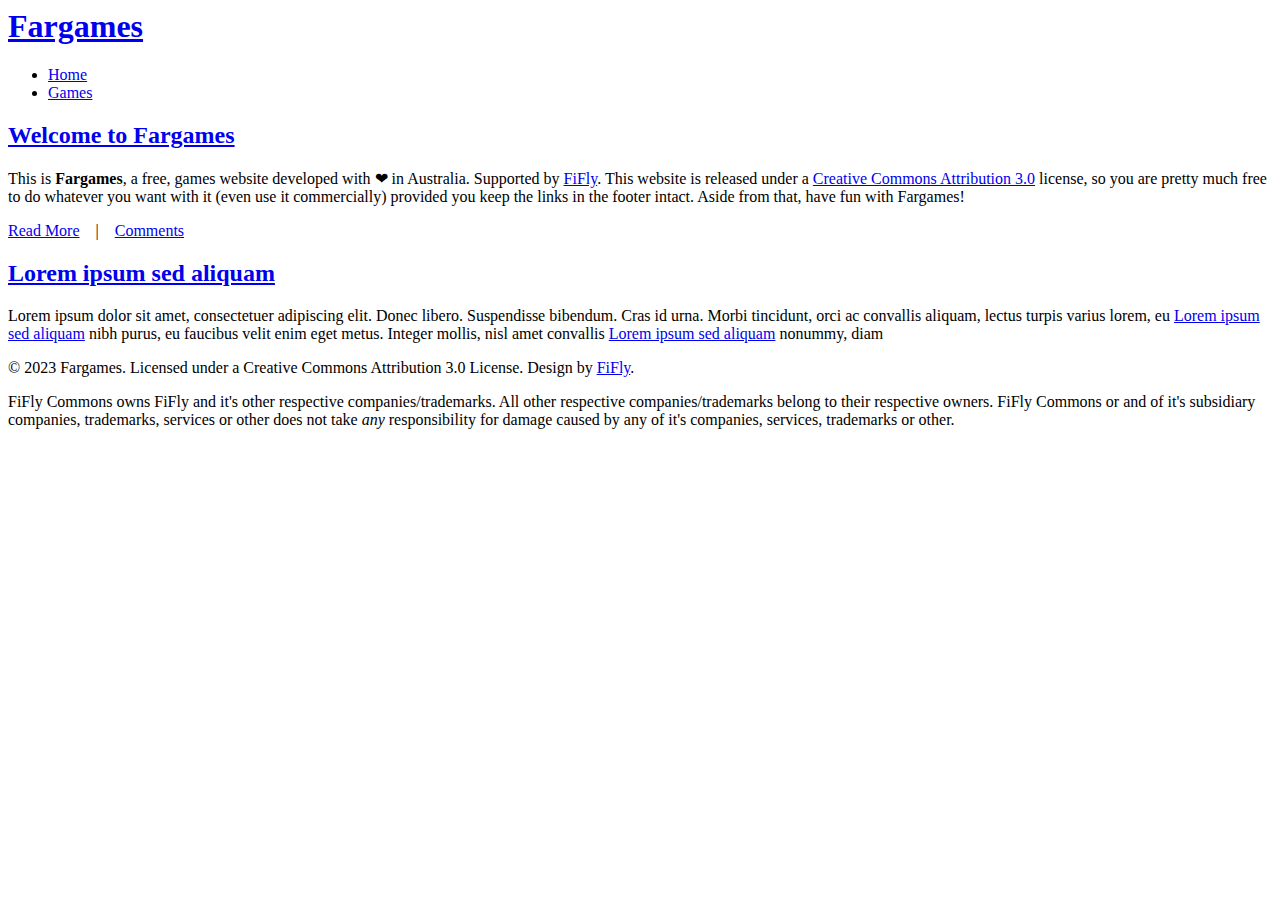
==== index.html @ 3d71e47c "update" ====
<!-- Design a modern games website -->
<html>
<head>
    <title>Fargames</title>
    <link rel="stylesheet" type="text/css" href="css/style.css">
</head>
<body>
    <div id="wrapper">
        <div id="header">
            <div id="logo">
                <h1><a href="#">Fargames</a></h1>
            </div>
            <div id="menu">
                <ul>
                    <li><a href="index.html">Home</a></li>
                    <li><a href="./games">Games</a></li>              
                </ul>
            </div>
        </div>
        <div id="page">
            <div id="content">
                <div class="post">
                    <h2 class="title"><a href="#">Welcome to Fargames</a></h2>
                    <div class="entry">
                        <p>This is <strong>Fargames</strong>, a free, games website developed with &#10084; in Australia. Supported by <a href="https://www.fifly.org">FiFly</a>. This website is released under a <a href="http://creativecommons.org/licenses/by/3.0/">Creative Commons Attribution 3.0</a> license, so you are pretty much free to do whatever you want with it (even use it commercially) provided you keep the links in the footer intact. Aside from that, have fun with Fargames!</p>
                        <p class="links"><a href="#">Read More</a>&nbsp;&nbsp;&nbsp;&nbsp;|&nbsp;&nbsp;&nbsp;&nbsp;<a href="#">Comments</a></p>
                    </div>
                </div>
                <div class="post">
                    <h2 class="title"><a href="#">Lorem ipsum sed aliquam</a></h2>
                    <div class="entry">
                        <p>Lorem ipsum dolor sit amet, consectetuer adipiscing elit. Donec libero. Suspendisse bibendum. Cras id urna. Morbi tincidunt, orci ac convallis aliquam, lectus turpis varius lorem, eu <a href="#">Lorem ipsum sed aliquam</a> nibh purus, eu faucibus velit enim eget metus. Integer mollis, nisl amet convallis <a href="#">Lorem ipsum sed aliquam</a> nonummy, diam </p>
                    </div>
                </div>
            </div>
            <div id="footer">
                <footer>
                    <p>&copy; 2023 Fargames. Licensed under a Creative Commons Attribution 3.0 License. Design by <a href="https://www.fifly.org">FiFly</a>. </p>
                    <fifly-commons-info>
                        <div>
                            <p>FiFly Commons owns FiFly and it's other respective companies/trademarks. All other respective companies/trademarks belong to their respective owners. FiFly Commons or and of it's subsidiary companies, trademarks, services or other does not take <i>any</i> responsibility for damage caused by any of it's companies, services, trademarks or other.</p>
                        </div>
                    </fifly-commons-info>
                </footer>
            </div>
        </div>
    </div>
</body>
</html>
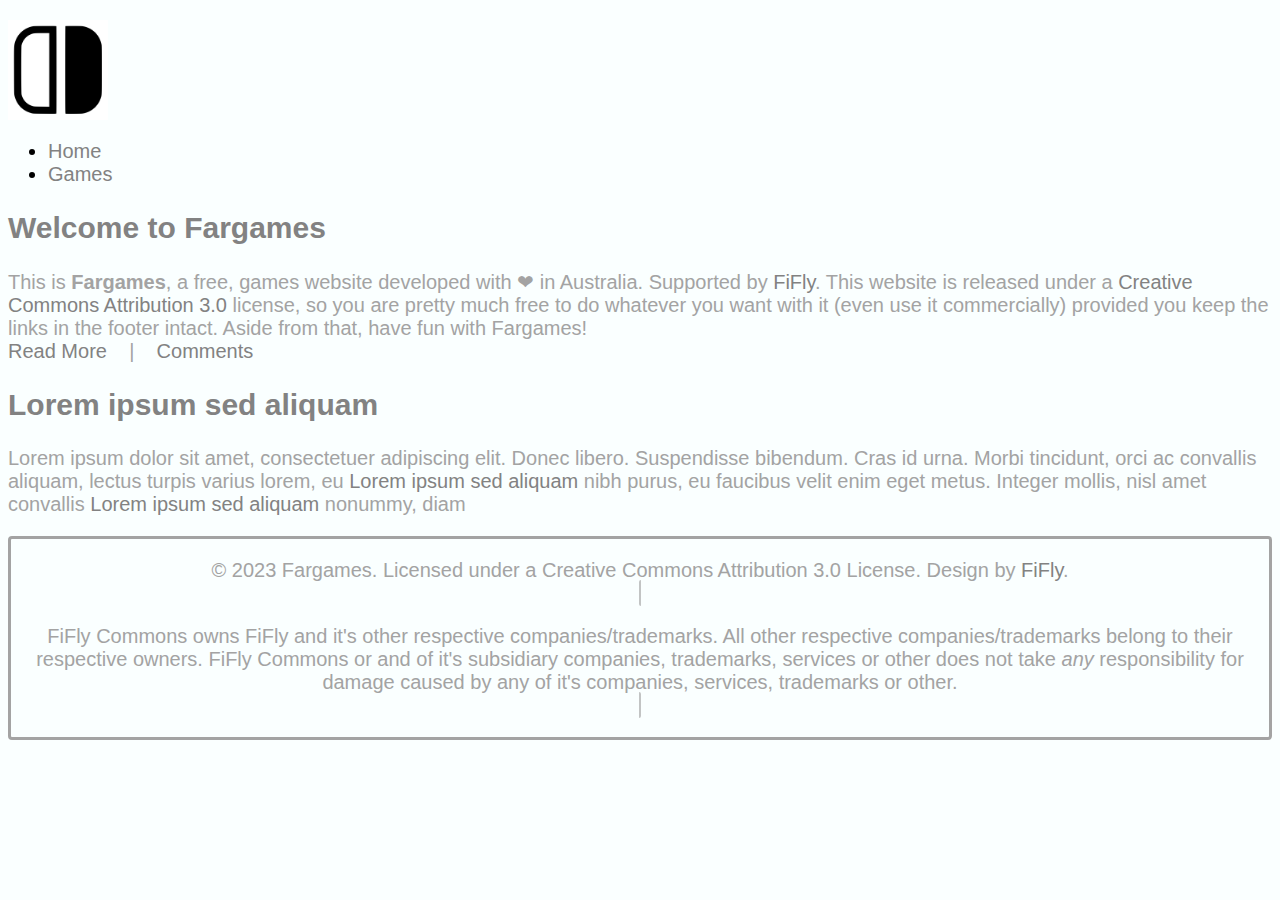
==== commit c7432fd6: "update" ====
--- a/index.html
+++ b/index.html
@@ -7,15 +7,17 @@
 <body>
     <div id="wrapper">
         <div id="header">
-            <div id="logo">
-                <h1><a href="#">Fargames</a></h1>
-            </div>
-            <div id="menu">
-                <ul>
-                    <li><a href="index.html">Home</a></li>
-                    <li><a href="./games">Games</a></li>              
-                </ul>
-            </div>
+            <header>
+                <div id="logo">
+                    <img src="img/logo.png" width="100" height="100">
+                </div>
+                <div id="menu">
+                    <ul>
+                        <li><a href="index.html">Home</a></li>
+                        <li><a href="./games">Games</a></li>
+                    </ul>
+                </div>
+            </header>
         </div>
         <div id="page">
             <div id="content">
--- a/css/style.css
+++ b/css/style.css
@@ -0,0 +1,47 @@
+footer {
+    background-color: rgb(250, 255, 255);
+    padding: 20px;
+    text-align: center;
+    font-size: 20px;
+    border-color: rgb(163, 163, 163);
+    border-style: solid;
+    border-width: 3px;
+    margin-top: 20px;
+    border-radius: 4px;
+}
+
+fifly-commons-info {
+    margin: 0px;
+    padding: 0px;
+    font-size: 20px;
+    border-color: rgba(163, 163, 163, 0.636);
+    border-style: solid;
+    border-width: 2px;
+    margin-top: 20px;
+    border-radius: 4px;
+}
+
+div {
+    margin: 0px;
+    padding: 0px;
+    font-size: 20px;
+    margin-top: 20px;
+    border-radius: 4px;
+}
+
+html {
+    font-family: Verdana, Geneva, Tahoma, sans-serif;
+    font-size: 20px;
+    background-color: rgb(250, 255, 255);
+}
+
+p {
+    color: rgb(163, 163, 163);
+    margin: 0px;
+    padding: 0px;
+}
+
+a {
+    text-decoration: none;
+    color: rgb(130, 130, 130);
+}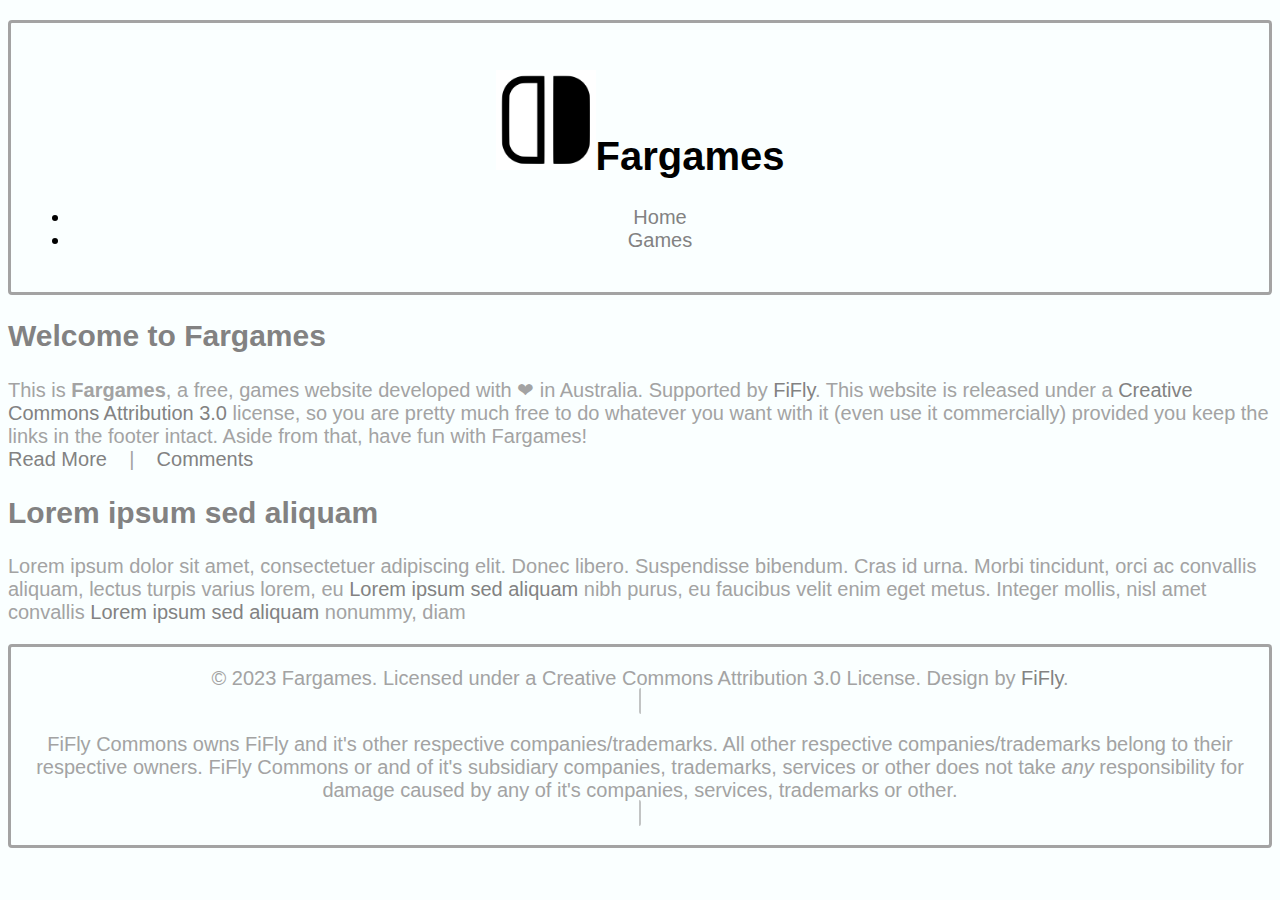
==== commit 527a8548: "update" ====
--- a/index.html
+++ b/index.html
@@ -9,7 +9,7 @@
         <div id="header">
             <header>
                 <div id="logo">
-                    <img src="img/logo.png" width="100" height="100">
+                    <h1><img src="img/logo.png" width="100" height="100">Fargames</h1>
                 </div>
                 <div id="menu">
                     <ul>
--- a/css/style.css
+++ b/css/style.css
@@ -33,6 +33,8 @@
     font-family: Verdana, Geneva, Tahoma, sans-serif;
     font-size: 20px;
     background-color: rgb(250, 255, 255);
+    overflow-x: hidden;
+    overflow-y: scroll;
 }
 
 p {
@@ -44,4 +46,16 @@
 a {
     text-decoration: none;
     color: rgb(130, 130, 130);
+}
+
+header {
+    background-color: rgb(250, 255, 255);
+    padding: 20px;
+    text-align: center;
+    font-size: 20px;
+    border-color: rgb(163, 163, 163);
+    border-style: solid;
+    border-width: 3px;
+    margin-top: 20px;
+    border-radius: 4px;
 }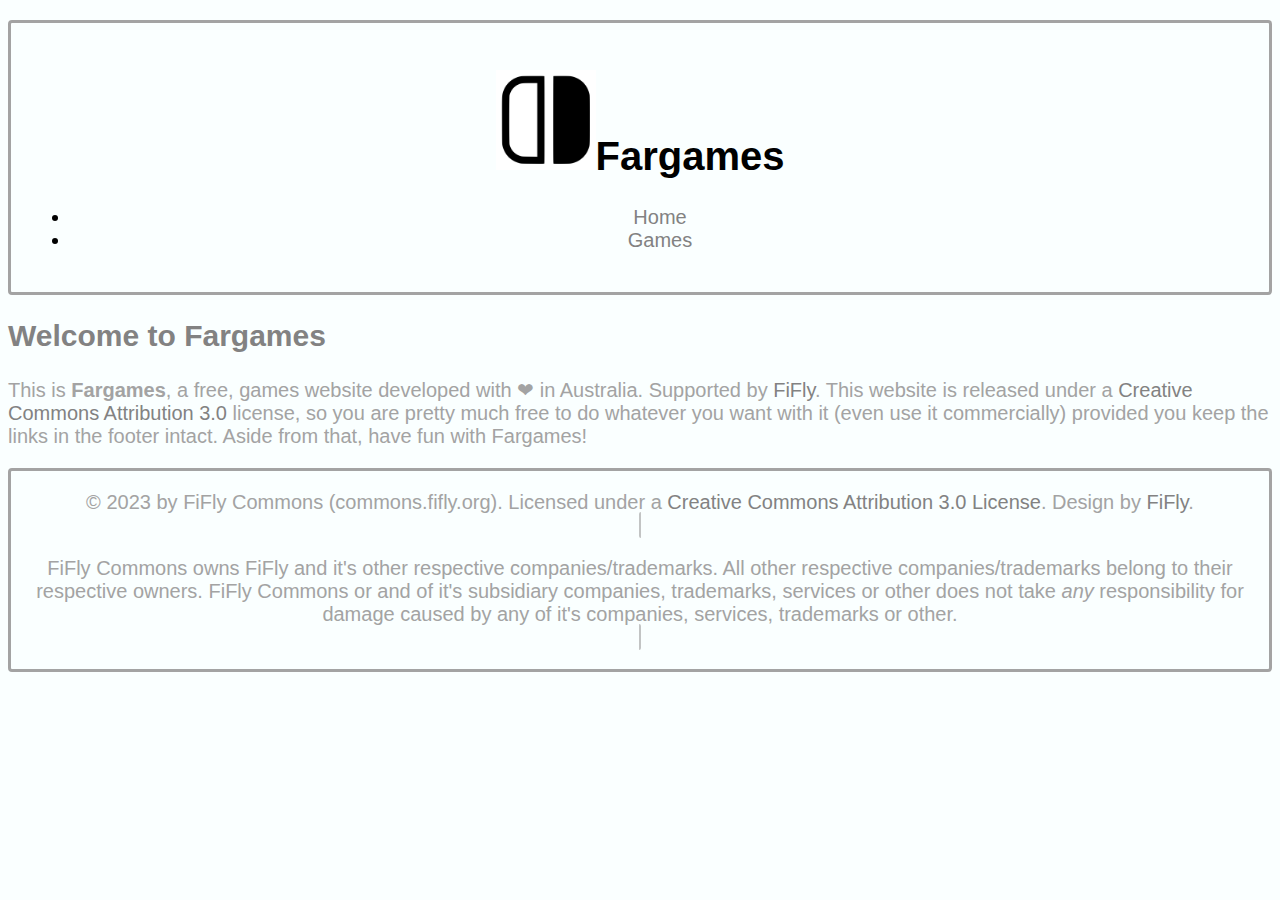
==== commit f19293aa: "update" ====
--- a/index.html
+++ b/index.html
@@ -25,19 +25,12 @@
                     <h2 class="title"><a href="#">Welcome to Fargames</a></h2>
                     <div class="entry">
                         <p>This is <strong>Fargames</strong>, a free, games website developed with &#10084; in Australia. Supported by <a href="https://www.fifly.org">FiFly</a>. This website is released under a <a href="http://creativecommons.org/licenses/by/3.0/">Creative Commons Attribution 3.0</a> license, so you are pretty much free to do whatever you want with it (even use it commercially) provided you keep the links in the footer intact. Aside from that, have fun with Fargames!</p>
-                        <p class="links"><a href="#">Read More</a>&nbsp;&nbsp;&nbsp;&nbsp;|&nbsp;&nbsp;&nbsp;&nbsp;<a href="#">Comments</a></p>
-                    </div>
-                </div>
-                <div class="post">
-                    <h2 class="title"><a href="#">Lorem ipsum sed aliquam</a></h2>
-                    <div class="entry">
-                        <p>Lorem ipsum dolor sit amet, consectetuer adipiscing elit. Donec libero. Suspendisse bibendum. Cras id urna. Morbi tincidunt, orci ac convallis aliquam, lectus turpis varius lorem, eu <a href="#">Lorem ipsum sed aliquam</a> nibh purus, eu faucibus velit enim eget metus. Integer mollis, nisl amet convallis <a href="#">Lorem ipsum sed aliquam</a> nonummy, diam </p>
                     </div>
                 </div>
             </div>
             <div id="footer">
                 <footer>
-                    <p>&copy; 2023 Fargames. Licensed under a Creative Commons Attribution 3.0 License. Design by <a href="https://www.fifly.org">FiFly</a>. </p>
+                    <p>&copy; 2023 by FiFly Commons (commons.fifly.org). Licensed under a <a href="http://creativecommons.org/licenses/by/3.0/">Creative Commons Attribution 3.0 License</a>. Design by <a href="https://www.fifly.org">FiFly</a>. </p>
                     <fifly-commons-info>
                         <div>
                             <p>FiFly Commons owns FiFly and it's other respective companies/trademarks. All other respective companies/trademarks belong to their respective owners. FiFly Commons or and of it's subsidiary companies, trademarks, services or other does not take <i>any</i> responsibility for damage caused by any of it's companies, services, trademarks or other.</p>
